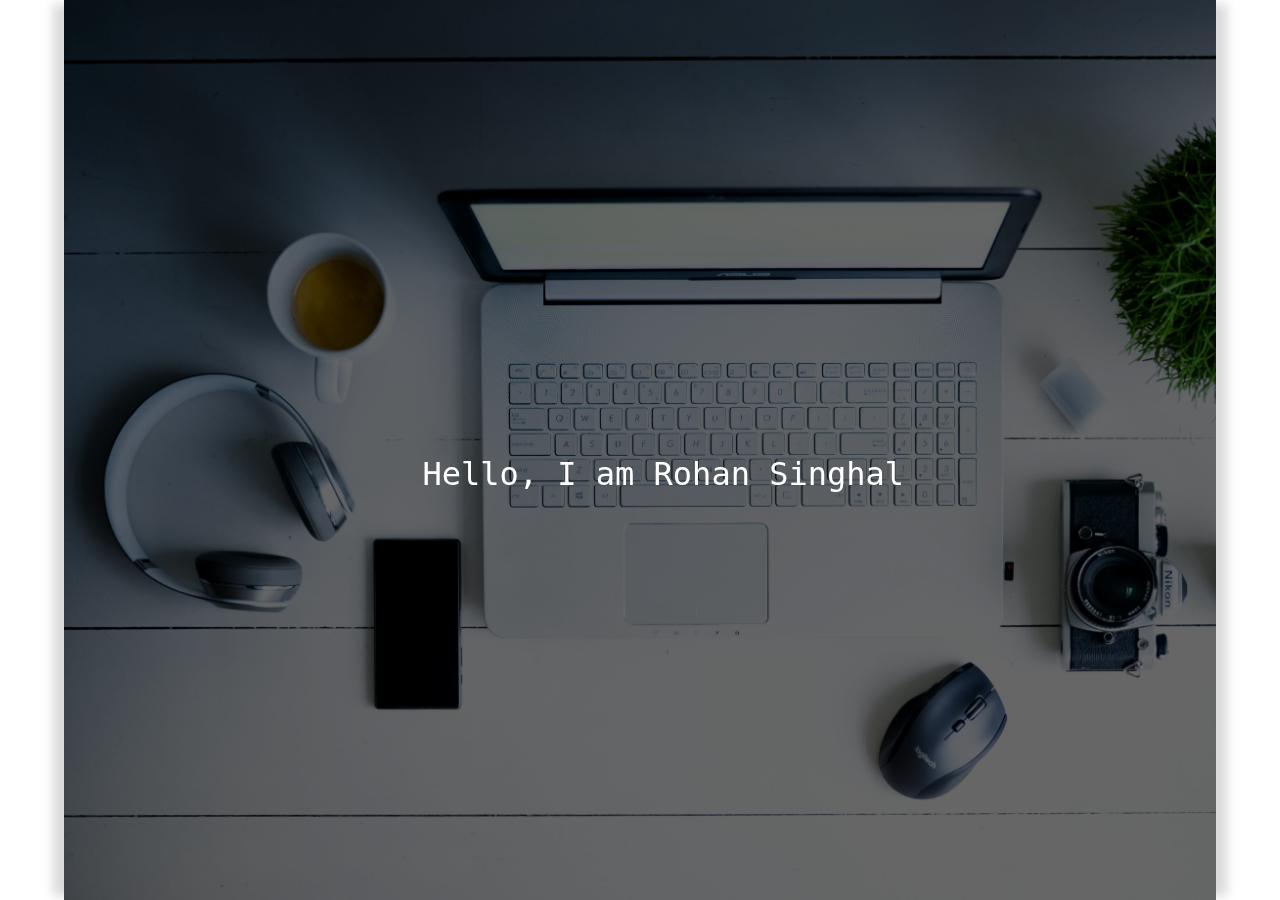
==== index.html @ a6ef3582 "Rename home.html to index.html" ====
<html>
	<head>
		<link rel="stylesheet" href="https://stackpath.bootstrapcdn.com/bootstrap/4.5.2/css/bootstrap.min.css">
		<link rel="stylesheet" href="home.css">
		<script src="https://code.jquery.com/jquery-3.5.1.slim.min.js"></script>
		<script src="https://cdn.jsdelivr.net/npm/popper.js@1.16.1/dist/umd/popper.min.js"></script>
		<script src="https://stackpath.bootstrapcdn.com/bootstrap/4.5.2/js/bootstrap.min.js"></script>
	</head>
	<body>
		<div class="container page">
		<div class="row homepic img-fluid" style="z-index:-1">
			<div class="layer" style="z-index:0">
    			</div>
			<div class="layer1" style="z-index:1">
				<p id="text-ani" style="position: fixed;top: 50%;left: 33%;color:white;font-size:2.5vw;">Hello, I am Rohan Singhal</p>
    			</div>
		</div>
		</div>
	</body>
	<script src="home.js"></script>
</html>
---- home.css ----
.page
{
box-shadow: 15px 0px 10px -4px rgba(0, 0, 0, 0.15),-15px 0px 10px -4px rgba(0, 0, 0, 0.15);
min-height:100vh;
min-width:90vw;
max-width:90vw;
}
.homepic
{
min-height:100vh;
max-height:100vh;
max-width:90vw;
min-width:90vw;
background:url('home.jpg');
background-size:cover;
}
.layer {
background-color: rgba(0, 0, 0, 0.6);
position: absolute;
top: 0;
min-height: 100vh;
max-height:100vh;
width:90vw;
}


@import url('https://fonts.googleapis.com/css?family=Source+Code+Pro');

p {
  white-space: nowrap;
  overflow: hidden;    
  font-family: 'Source Code Pro', monospace;  
  color: rgba(255,255,255,.70);
}

/* Animation */
.text-ani {
  animation: animated-text 9s steps(30,end) 1s 1 normal both;
}

/* text animation */

@keyframes animated-text{
  from{width: 0vw;}
  to{width: 90vw;}
}
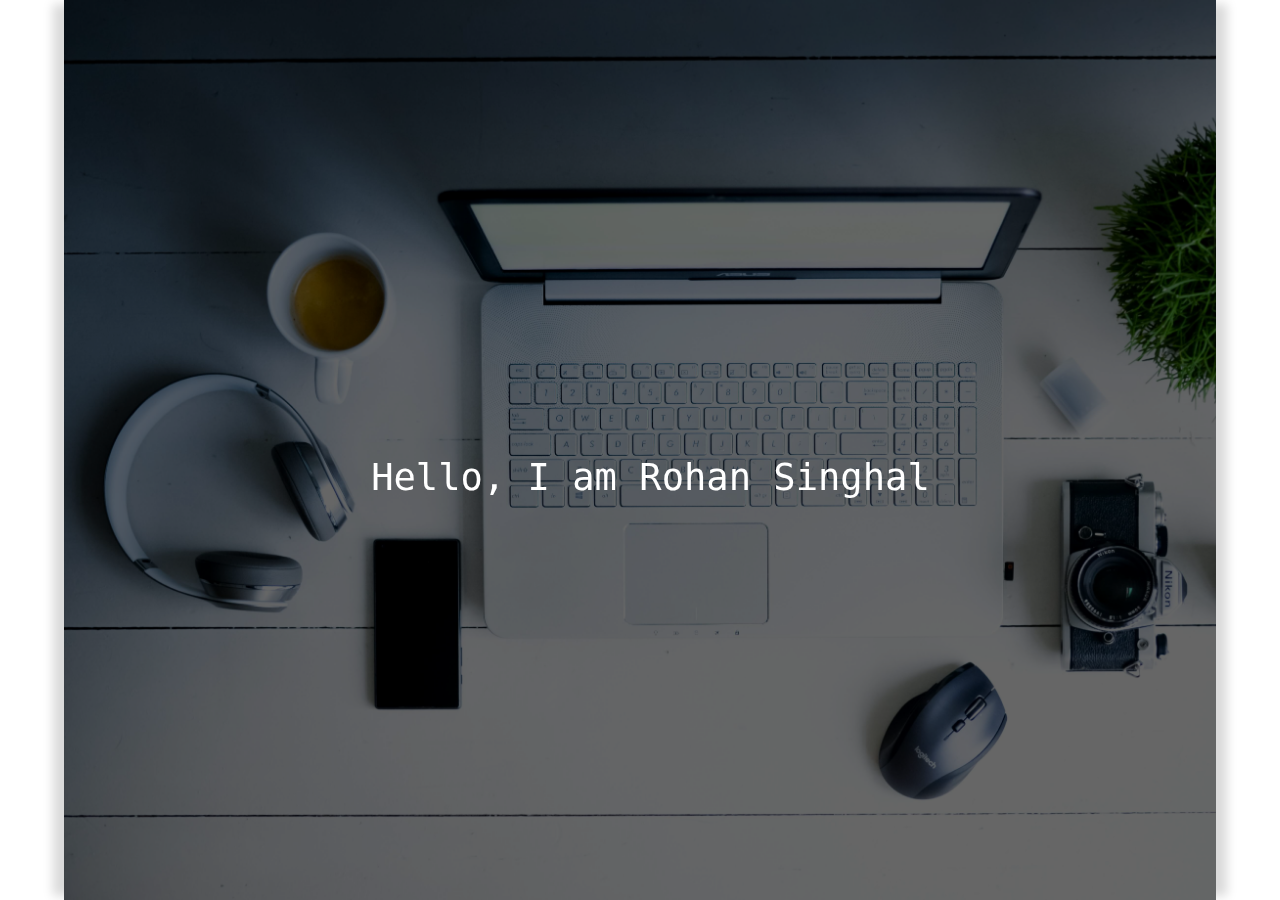
==== commit b944fa91: "Update index.html" ====
--- a/index.html
+++ b/index.html
@@ -12,7 +12,7 @@
 			<div class="layer" style="z-index:0">
     			</div>
 			<div class="layer1" style="z-index:1">
-				<p id="text-ani" style="position: fixed;top: 50%;left: 33%;color:white;font-size:2.5vw;">Hello, I am Rohan Singhal</p>
+				<p id="text-ani" style="position: fixed;top: 50%;left: 29%;color:white;font-size:2.9vw;">Hello, I am Rohan Singhal</p>
     			</div>
 		</div>
 		</div>
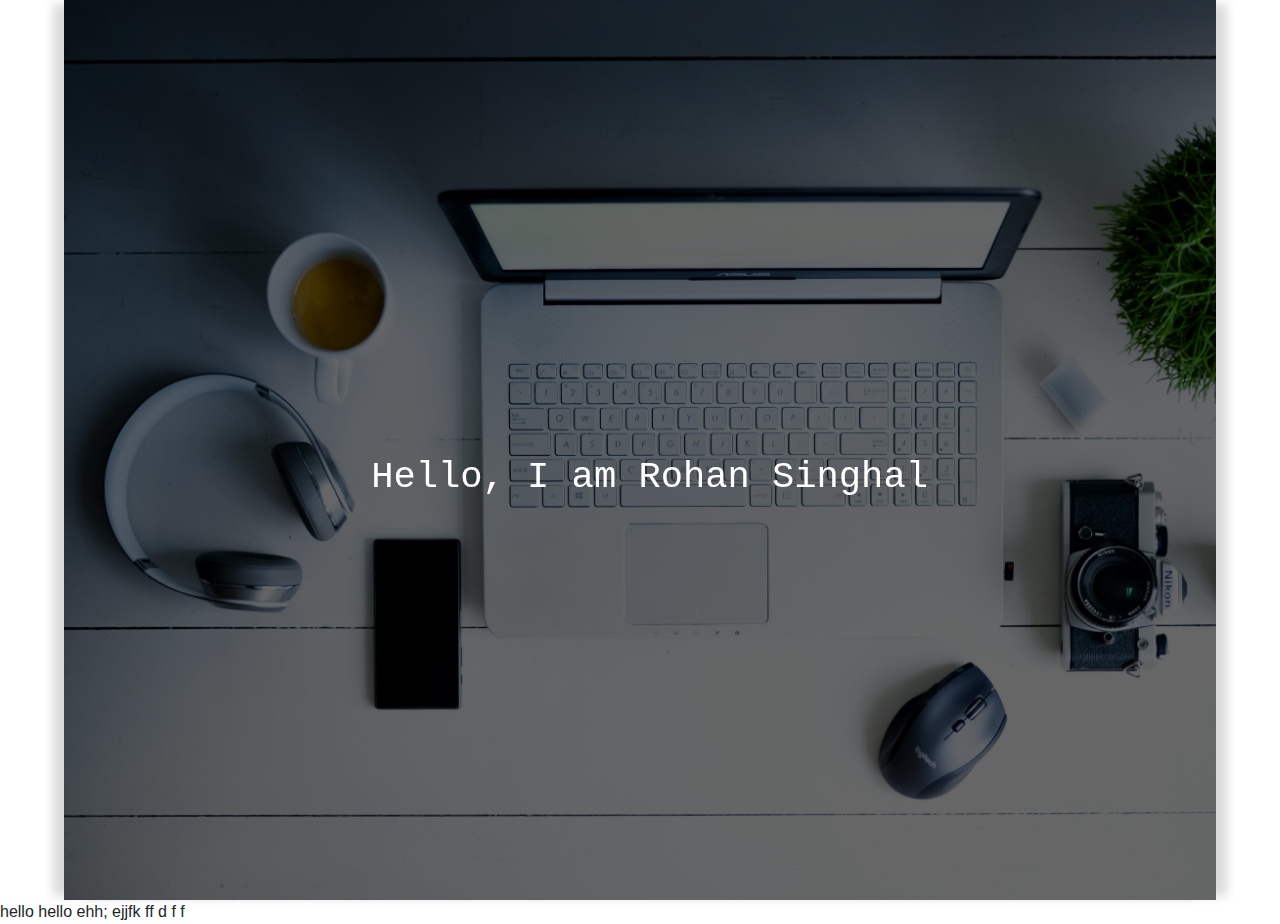
==== commit 4a657be9: "Update index.html" ====
--- a/index.html
+++ b/index.html
@@ -16,6 +16,16 @@
     			</div>
 		</div>
 		</div>
+		hello
+		hello
+		ehh;
+		ejjfk
+		ff
+		d
+		f
+		f
+		
+		
 	</body>
 	<script src="home.js"></script>
 </html>
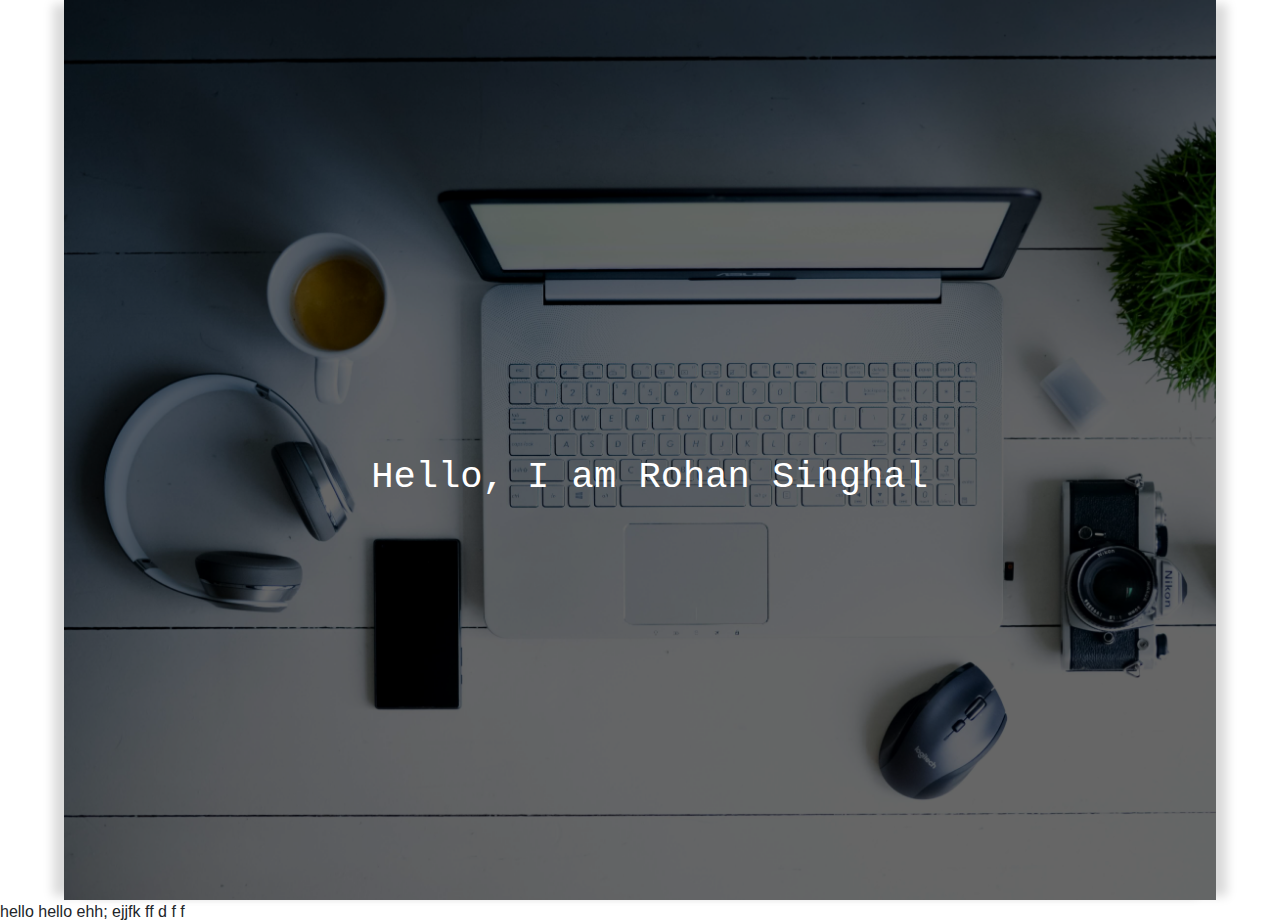
==== commit 0951e4aa: "Update index.html" ====
--- a/index.html
+++ b/index.html
@@ -12,7 +12,7 @@
 			<div class="layer" style="z-index:0">
     			</div>
 			<div class="layer1" style="z-index:1">
-				<p id="text-ani" style="position: fixed;top: 50%;left: 29%;color:white;font-size:2.9vw;">Hello, I am Rohan Singhal</p>
+				<p id="text-ani" style="position: absolute;top: 50%;left: 29%;color:white;font-size:2.9vw;">Hello, I am Rohan Singhal</p>
     			</div>
 		</div>
 		</div>
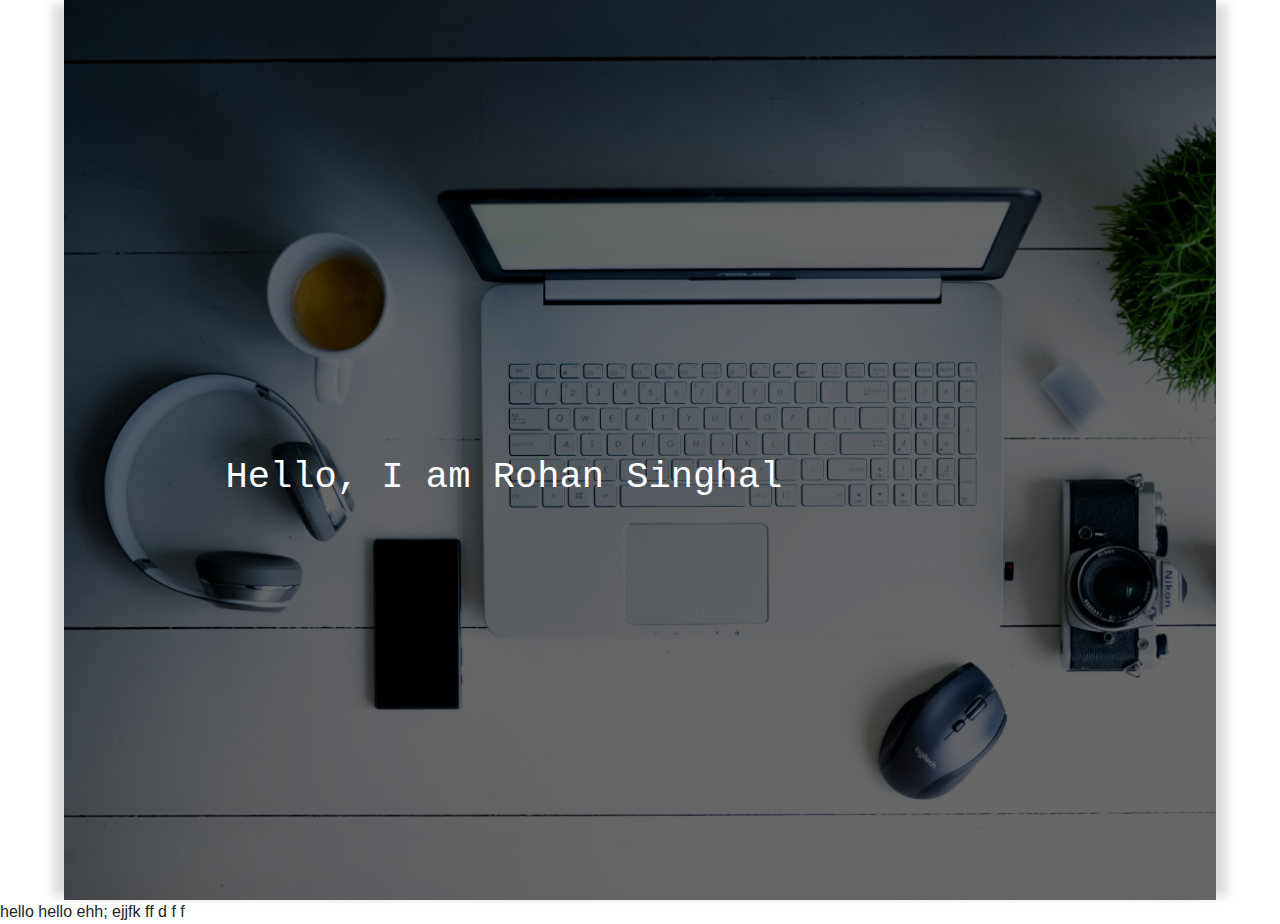
==== commit 3a6402ca: "Update index.html" ====
--- a/index.html
+++ b/index.html
@@ -12,7 +12,7 @@
 			<div class="layer" style="z-index:0">
     			</div>
 			<div class="layer1" style="z-index:1">
-				<p id="text-ani" style="position: absolute;top: 50%;left: 29%;color:white;font-size:2.9vw;">Hello, I am Rohan Singhal</p>
+				<p id="text-ani" style="position: relative;top: 50%;left: 29%;color:white;font-size:2.9vw;">Hello, I am Rohan Singhal</p>
     			</div>
 		</div>
 		</div>
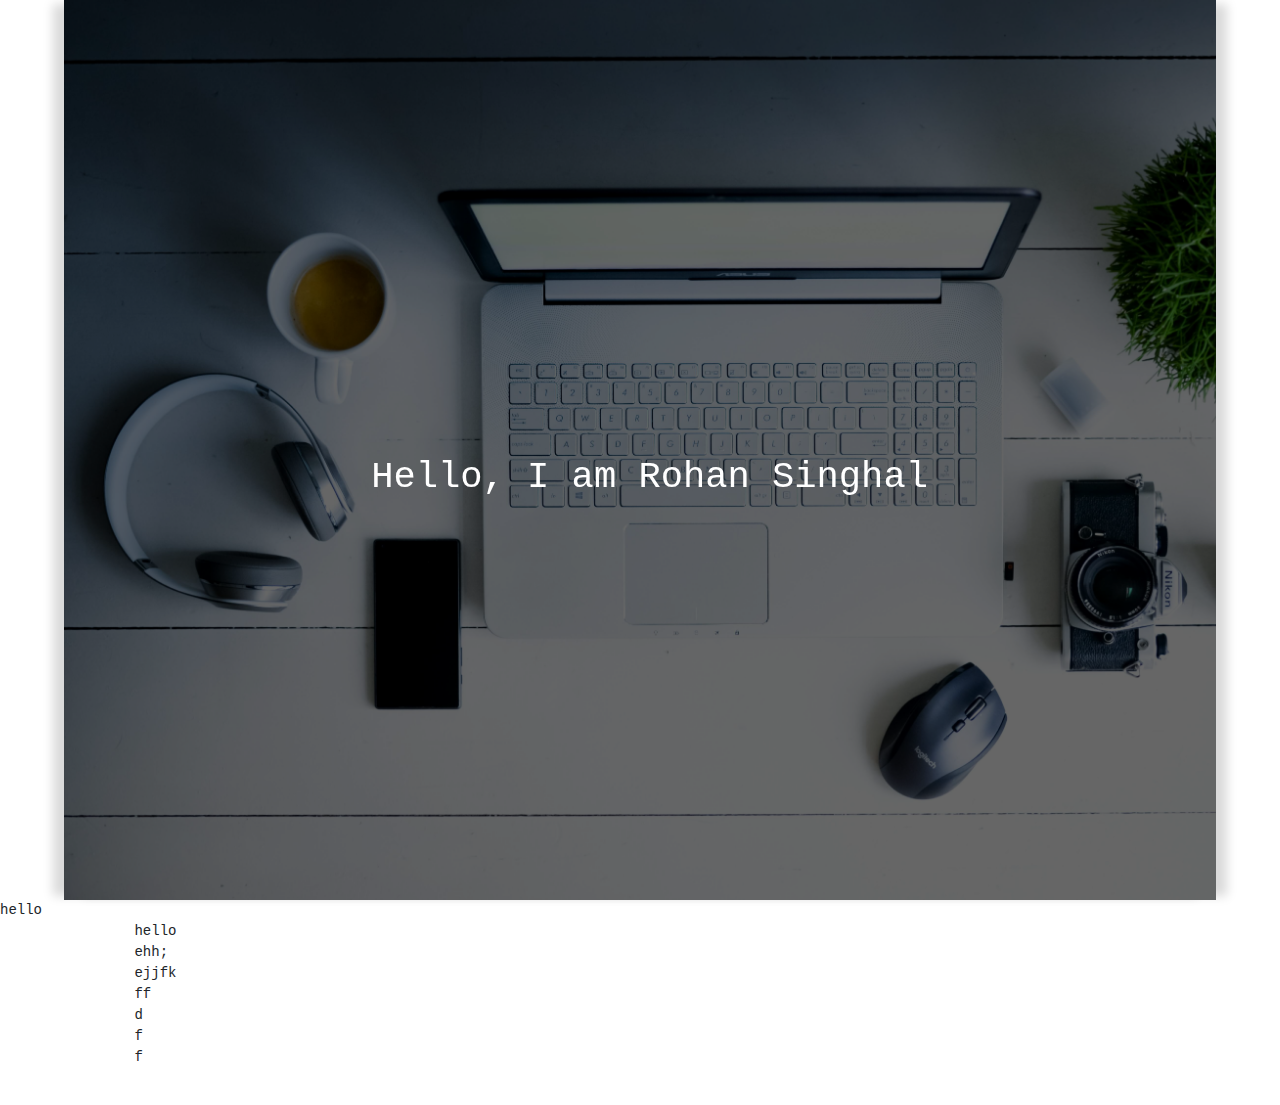
==== commit fedb6d84: "Update index.html" ====
--- a/index.html
+++ b/index.html
@@ -12,11 +12,11 @@
 			<div class="layer" style="z-index:0">
     			</div>
 			<div class="layer1" style="z-index:1">
-				<p id="text-ani" style="position: relative;top: 50%;left: 29%;color:white;font-size:2.9vw;">Hello, I am Rohan Singhal</p>
+				<p id="text-ani" style="position:fixed;top: 50%;left: 29%;color:white;font-size:2.9vw;">Hello, I am Rohan Singhal</p>
     			</div>
 		</div>
 		</div>
-		hello
+		<pre>hello
 		hello
 		ehh;
 		ejjfk
@@ -24,7 +24,7 @@
 		d
 		f
 		f
-		
+		</pre>
 		
 	</body>
 	<script src="home.js"></script>
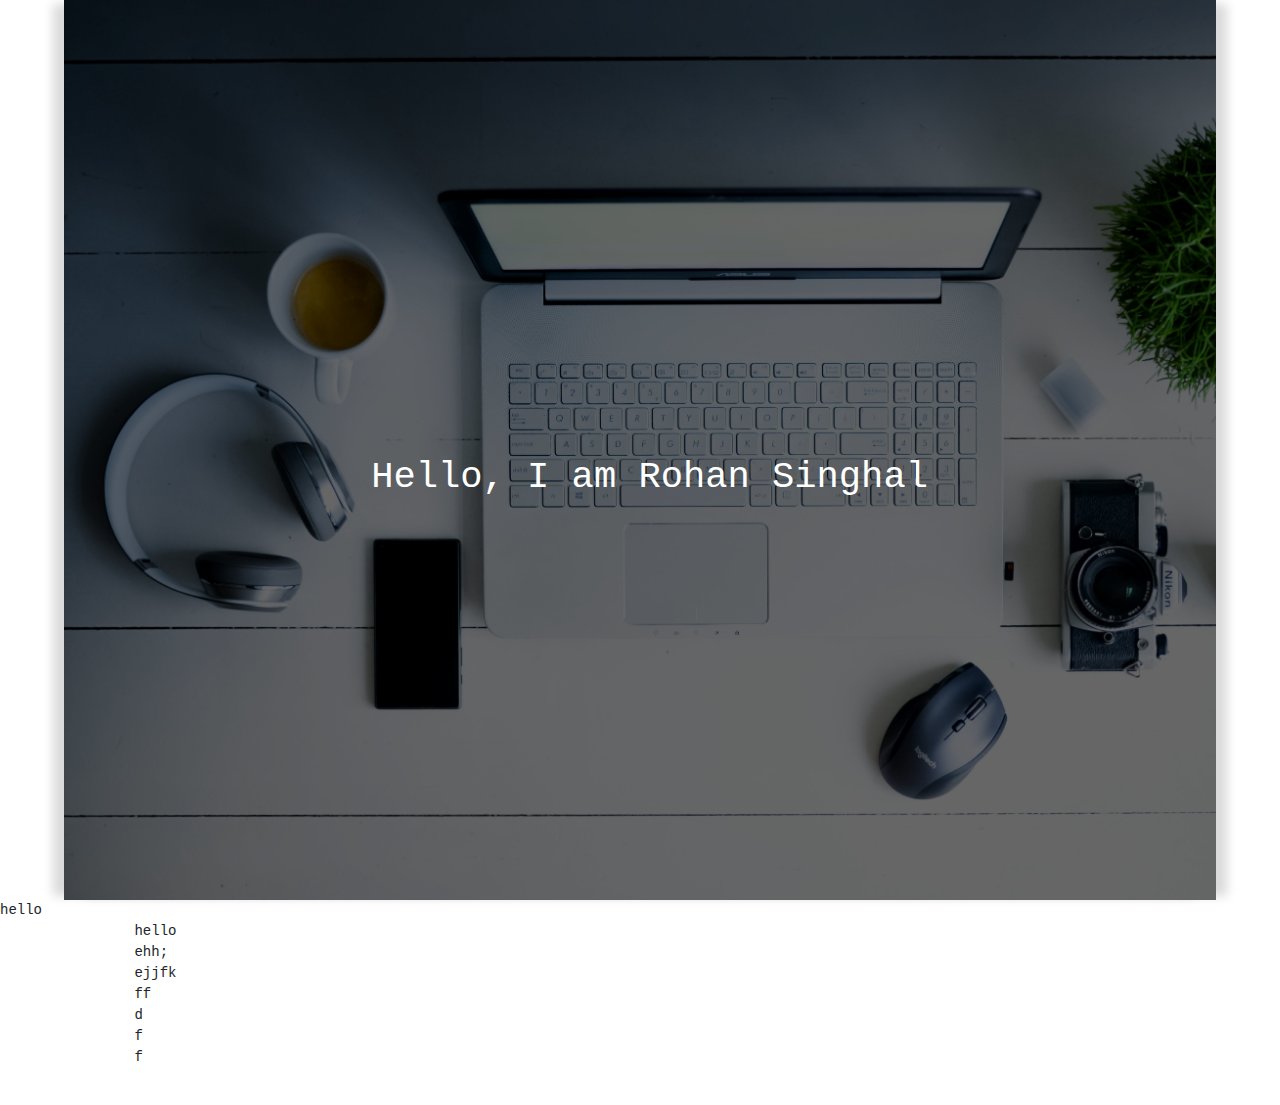
==== commit 6509cc22: "Update index.html" ====
--- a/index.html
+++ b/index.html
@@ -12,7 +12,7 @@
 			<div class="layer" style="z-index:0">
     			</div>
 			<div class="layer1" style="z-index:1">
-				<p id="text-ani" style="position:fixed;top: 50%;left: 29%;color:white;font-size:2.9vw;">Hello, I am Rohan Singhal</p>
+				<p id="text-ani" style="position:absolute;top: 50%;left: 29%;color:white;font-size:2.9vw;">Hello, I am Rohan Singhal</p>
     			</div>
 		</div>
 		</div>
